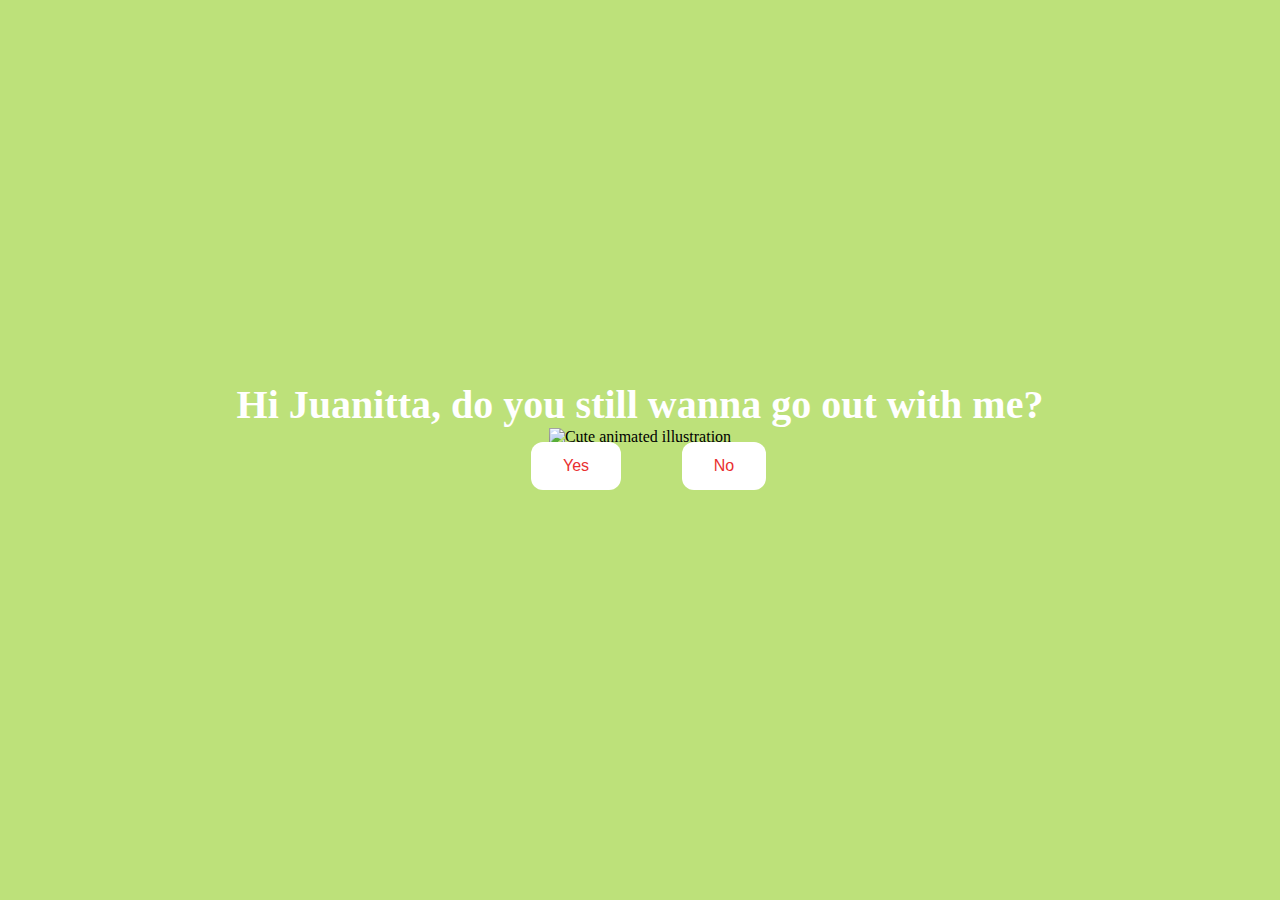
==== index.html @ b99517f4 "Initial commit" ====
<!DOCTYPE html>
<html lang="en">
    <head>
        <link rel="stylesheet" href="./styles.css">
    </head> 
    <body>
        <div class="container">
            <div>
                <h1 class="header_text">Hi Juanitta, do you still wanna go out with me?</h1>
                
            </div>
            <div class="gif_container">
                <img src="https://media1.giphy.com/media/v1.Y2lkPTc5MGI3NjExcDdtZ2JiZDR0a3lvMWF4OG8yc3p6Ymdvd3g2d245amdveDhyYmx6eCZlcD12MV9pbnRlcm5hbF9naWZfYnlfaWQmY3Q9cw/cLS1cfxvGOPVpf9g3y/giphy.gif" alt="Cute animated illustration">
            </div>
            <div class="buttons">
                <button class="btn" id="yesButton" onclick="nextPage()">Yes</button>
                <button class="btn" id="noButton" onmouseover="moveButton()" onclick="moveButton()">No</button>
                <script>
                    function nextPage() {
                        window.location.href = "date.html";  // Redirect to the date selection page
                    }
                    
                    function moveButton() {
                        var x = Math.random() * (window.innerWidth - document.getElementById('noButton').offsetWidth) - 85;
                        var y = Math.random() * (window.innerHeight - document.getElementById('noButton').offsetHeight) - 48;
                        document.getElementById('noButton').style.left = `${x}px`;
                        document.getElementById('noButton').style.top = `${y}px`;
                    }
                </script> 
            </div>
        </div>
    </body> 
</html>
---- styles.css ----
body {
    display: flex;
    justify-content: center;
    align-items: center;
    height: 90vh;
    background-color: rgb(189, 225, 122);
}

#noButton {
    position: absolute;
    margin-left: 150px;
    transition: 0.5s;
}

#yesButton {
    position: absolute;
    margin-right: 150px;
}

.header_text {
    font-family: 'Nunito';
    font-size: 40px;
    font-weight: bold;
    color: rgb(255, 255, 255);
    text-align: center;
    margin-top: 20px;
    margin-bottom: 0;
}

.buttons {
    display: flex;
    flex-direction: row;
    justify-content: center;
    align-items: center;
    margin-top: 20px;
    margin-left: 20px;
}

.btn {
    background-color: #ffffff;
    color: rgb(233, 48, 48);
    padding: 15px 32px;
    text-align: center;
    display: inline-block;
    font-size: 16px;
    margin: 4px 2px;
    cursor: pointer;
    border: none;
    border-radius: 12px;
    transition: background-color 0.3s ease;
}

.gif_container {
    display: flex;
    justify-content: center;
    align-items: center;
}

@media only screen and (max-width: 320px) and (max-height: 568px) {
    body {
        height: 100vh;
    }

    .header_text {
        font-size: 20px;
    }

    img {
        height: 60vh;
    }

    .btn {
        padding: 10px 18px;
        font-size: 12px;
    }
}

@media only screen and (max-width: 414px) and (max-height: 736px) {
    body {
        height: 90vh;
    }

    .header_text {
        font-size: 28px;
    }

    img {
        height: 60vh;
    }

    .btn {
        padding: 15px 25px;
        font-size: 14px;
    }
}
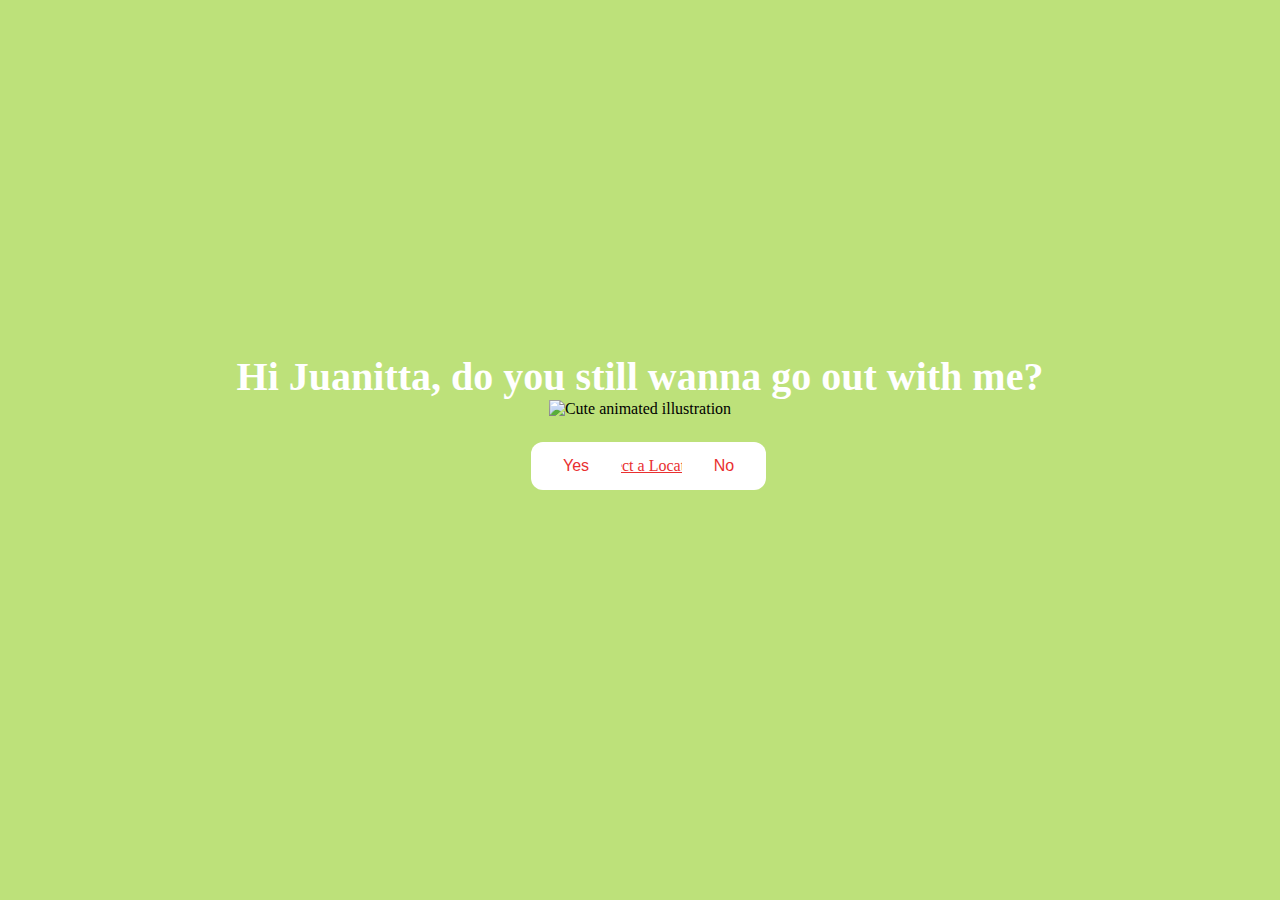
==== commit 9d8efc0a: "Add link to location page" ====
--- a/index.html
+++ b/index.html
@@ -7,7 +7,6 @@
         <div class="container">
             <div>
                 <h1 class="header_text">Hi Juanitta, do you still wanna go out with me?</h1>
-                
             </div>
             <div class="gif_container">
                 <img src="https://media1.giphy.com/media/v1.Y2lkPTc5MGI3NjExcDdtZ2JiZDR0a3lvMWF4OG8yc3p6Ymdvd3g2d245amdveDhyYmx6eCZlcD12MV9pbnRlcm5hbF9naWZfYnlfaWQmY3Q9cw/cLS1cfxvGOPVpf9g3y/giphy.gif" alt="Cute animated illustration">
@@ -15,9 +14,14 @@
             <div class="buttons">
                 <button class="btn" id="yesButton" onclick="nextPage()">Yes</button>
                 <button class="btn" id="noButton" onmouseover="moveButton()" onclick="moveButton()">No</button>
+                
+                
+                <br><br>
+                <a href="location.html" class="btn" id="locationButton">Select a Location</a>  <!-- This is the link to your location page -->
+
                 <script>
                     function nextPage() {
-                        window.location.href = "date.html";  // Redirect to the date selection page
+                        window.location.href = "date.html";  
                     }
                     
                     function moveButton() {
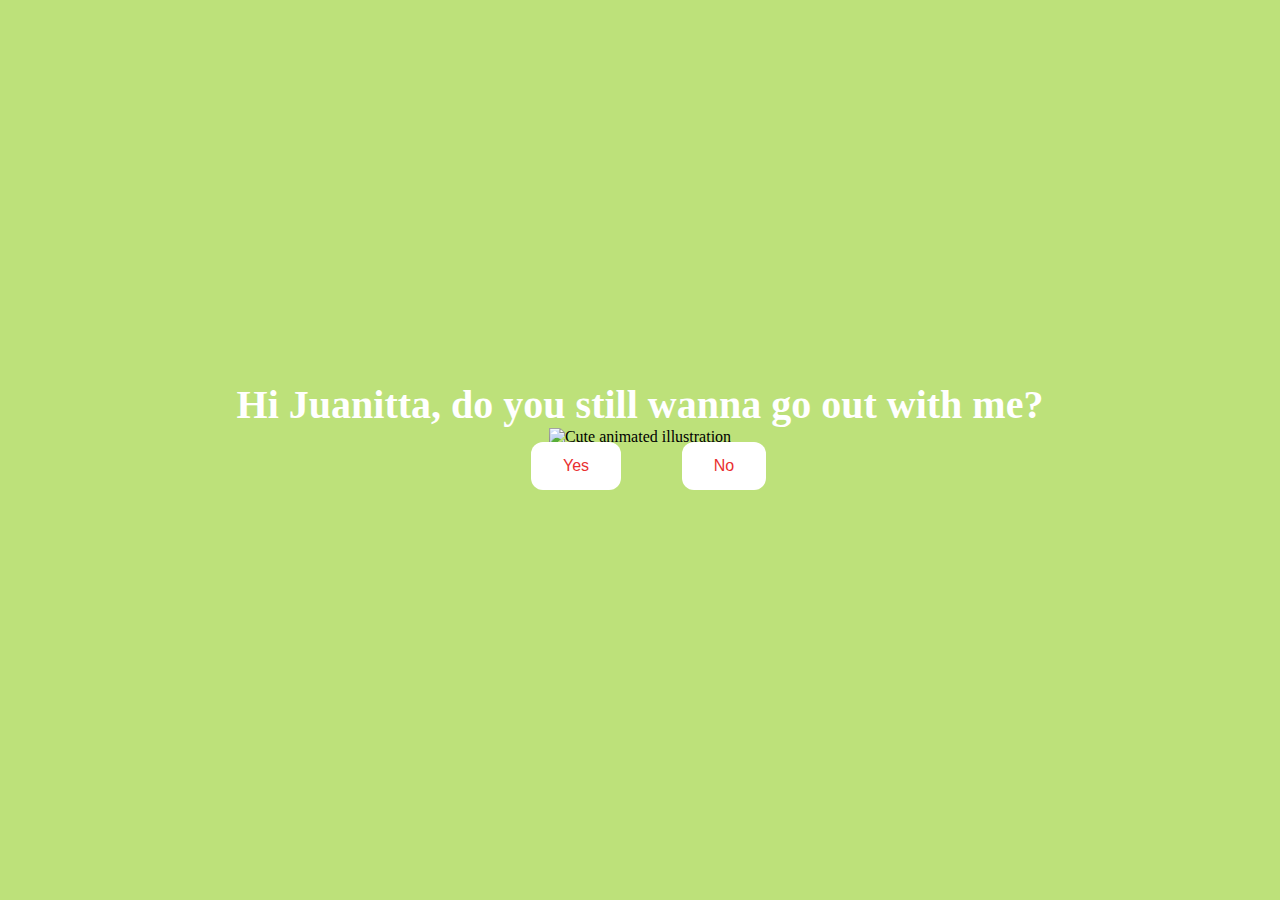
==== commit 247c517a: "Move location selection to a dedicated page" ====
--- a/index.html
+++ b/index.html
@@ -14,14 +14,9 @@
             <div class="buttons">
                 <button class="btn" id="yesButton" onclick="nextPage()">Yes</button>
                 <button class="btn" id="noButton" onmouseover="moveButton()" onclick="moveButton()">No</button>
-                
-                
-                <br><br>
-                <a href="location.html" class="btn" id="locationButton">Select a Location</a>  <!-- This is the link to your location page -->
-
                 <script>
                     function nextPage() {
-                        window.location.href = "date.html";  
+                        window.location.href = "location.html";  // Redirect to the location selection page
                     }
                     
                     function moveButton() {
